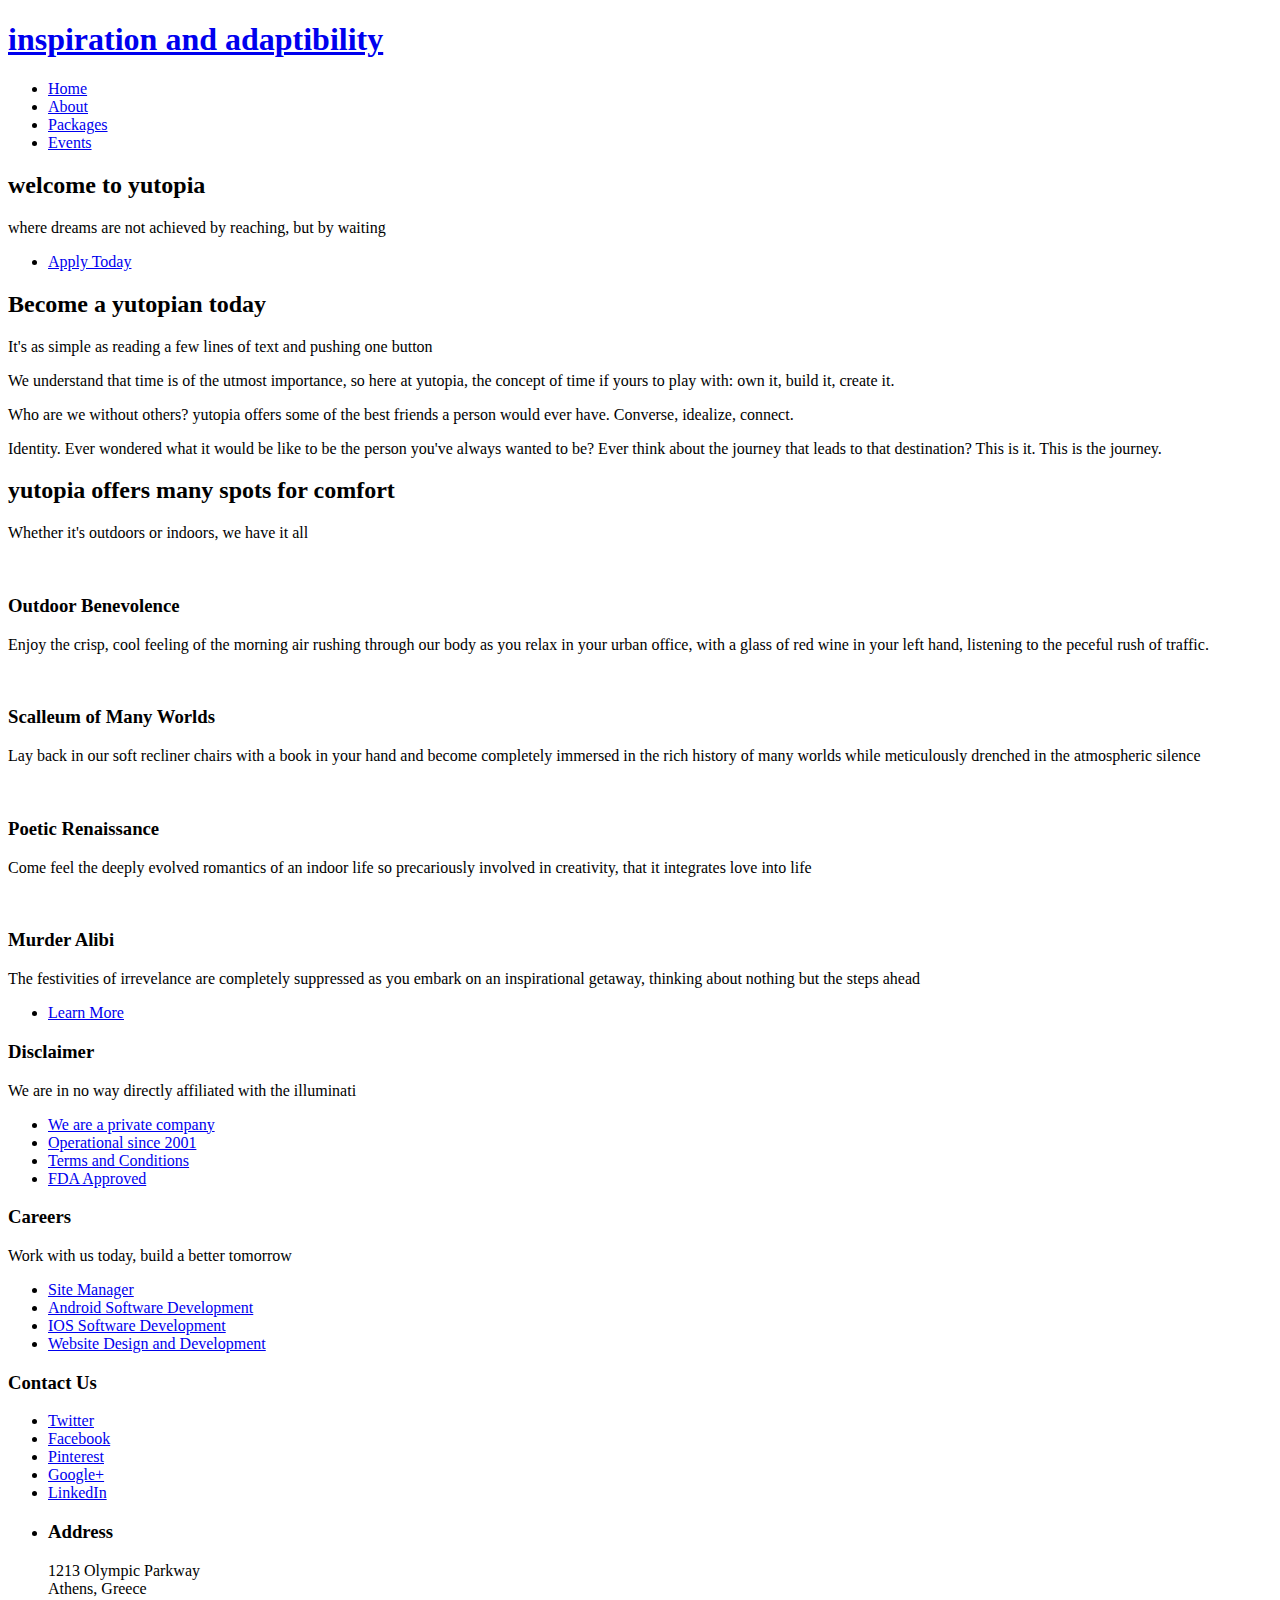
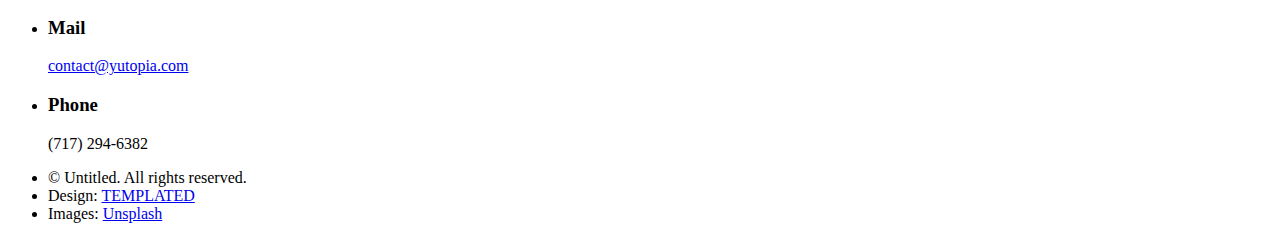
==== index.html @ 94e1f44a "added a link to my events page" ====
<!DOCTYPE html>
<!--
	Interphase by TEMPLATED
	templated.co @templatedco
	Released for free under the Creative Commons Attribution 3.0 license (templated.co/license)
-->
<html lang="en">
	<head>
		<meta charset="UTF-8">
		<title>Interphase by TEMPLATED</title>
		<meta http-equiv="content-type" content="text/html; charset=utf-8" />
		<meta name="description" content="" />
		<meta name="keywords" content="" />
		<!--[if lte IE 8]><script src="css/ie/html5shiv.js"></script><![endif]-->
		<script src="js/jquery.min.js"></script>
		<script src="js/skel.min.js"></script>
		<script src="js/skel-layers.min.js"></script>
		<script src="js/init.js"></script>
		<noscript>
			<link rel="stylesheet" href="css/skel.css" />
			<link rel="stylesheet" href="css/style.css" />
			<link rel="stylesheet" href="css/style-xlarge.css" />
		</noscript>
		<!--[if lte IE 8]><link rel="stylesheet" href="css/ie/v8.css" /><![endif]-->
	</head>
	<body class="landing">

		<!-- Header -->
			<header id="header">
				<h1><a href="index.html">inspiration and adaptibility</a></h1>
				<nav id="nav">
					<ul>
						<li><a href="index.html">Home</a></li>
						<li><a href="about.html">About</a></li>
						<li><a href="packages.html">Packages</a></li>
						<li><a href="https://students.washington.edu/swifties/info101/yulong-events.html">Events</a></li>
					</ul>
				</nav>
			</header>

		<!-- Banner -->
			<section id="banner">
				<h2>welcome to yutopia</h2>
				<p>where dreams are not achieved by reaching, but by waiting</p>
				<ul class="actions">
					<li>
						<a target="_blank" href="http://students.washington.edu/swifties/info101/jobApp.html#" class="button big">Apply Today</a>
					</li>
				</ul>
			</section>

		<!-- One -->
			<section id="one" class="wrapper style1 align-center">
				<div class="container">
					<header>
						<h2>Become a yutopian today</h2>
						<p>It's as simple as reading a few lines of text and pushing one button</p>
					</header>
					<div class="row 200%">
						<section class="4u 12u$(small)">
							<i class="icon big rounded fa-clock-o"></i>
							<p>We understand that time is of the utmost importance, so here at yutopia, the concept of time if yours to play with: own it, build it, create it.</p>
						</section>
						<section class="4u 12u$(small)">
							<i class="icon big rounded fa-comments"></i>
							<p>Who are we without others? yutopia offers some of the best friends a person would ever have. Converse, idealize, connect.</p>
						</section>
						<section class="4u$ 12u$(small)">
							<i class="icon big rounded fa-user"></i>
							<p>Identity. Ever wondered what it would be like to be the person you've always wanted to be? Ever think about the journey that leads to that destination? This is it. This is the journey.</p>
						</section>
					</div>
				</div>
			</section>

		<!-- Two -->
			<section id="two" class="wrapper style2 align-center">
				<div class="container">
					<header>
						<h2>yutopia offers many spots for comfort</h2>
						<p>Whether it's outdoors or indoors, we have it all</p>
					</header>
					<div class="row">
						<section class="feature 6u 12u$(small)">
							<img class="image fit" src="images/pic01.jpg" alt="" />
							<h3 class="title">Outdoor Benevolence</h3>
							<p>Enjoy the crisp, cool feeling of the morning air rushing through our body as you relax in your urban office, with a glass of red wine in your left hand, listening to the peceful rush of traffic.</p>
						</section>
						<section class="feature 6u$ 12u$(small)">
							<img class="image fit" src="images/pic02.jpg" alt="" />
							<h3 class="title">Scalleum of Many Worlds</h3>
							<p>Lay back in our soft recliner chairs with a book in your hand and become completely immersed in the rich history of many worlds while meticulously drenched in the atmospheric silence</p>
						</section>
						<section class="feature 6u 12u$(small)">
							<img class="image fit" src="images/pic03.jpg" alt="" />
							<h3 class="title">Poetic Renaissance</h3>
							<p>Come feel the deeply evolved romantics of an indoor life so precariously involved in creativity, that it integrates love into life</p>
						</section>
						<section class="feature 6u$ 12u$(small)">
							<img class="image fit" src="images/pic04.jpg" alt="" />
							<h3 class="title">Murder Alibi</h3>
							<p>The festivities of irrevelance are completely suppressed as you embark on an inspirational getaway, thinking about nothing but the steps ahead</p>
						</section>
					</div>
					<footer>
						<ul class="actions">
							<li>
								<a href="generic.html" class="button alt big learnmore">Learn More</a>
							</li>
						</ul>
					</footer>
				</div>
			</section>

		<!-- Footer -->
			<footer id="footer">
				<div class="container">
					<div class="row">
						<section class="4u 6u(medium) 12u$(small)">
							<h3>Disclaimer</h3>
							<p>We are in no way directly affiliated with the illuminati</p>
							<ul class="alt">
								<li><a href="#">We are a private company</a></li>
								<li><a href="#">Operational since 2001</a></li>
								<li><a href="#">Terms and Conditions</a></li>
								<li><a href="#">FDA Approved</a></li>
							</ul>
						</section>
						<section class="4u 6u$(medium) 12u$(small)">
							<h3>Careers</h3>
							<p>Work with us today, build a better tomorrow</p>
							<ul class="alt">
								<li><a href="#">Site Manager</a></li>
								<li><a href="#">Android Software Development</a></li>
								<li><a href="#">IOS Software Development</a></li>
								<li><a href="#">Website Design and Development</a></li>
							</ul>
						</section>
						<section class="4u$ 12u$(medium) 12u$(small)">
							<h3>Contact Us</h3>
							<ul class="icons">
								<li><a href="#" class="icon rounded fa-twitter"><span class="label">Twitter</span></a></li>
								<li><a href="#" class="icon rounded fa-facebook"><span class="label">Facebook</span></a></li>
								<li><a href="#" class="icon rounded fa-pinterest"><span class="label">Pinterest</span></a></li>
								<li><a href="#" class="icon rounded fa-google-plus"><span class="label">Google+</span></a></li>
								<li><a href="#" class="icon rounded fa-linkedin"><span class="label">LinkedIn</span></a></li>
							</ul>
							<ul class="tabular">
								<li>
									<h3>Address</h3>
									1213 Olympic Parkway<br>
									Athens, Greece
								</li>
								<li>
									<h3>Mail</h3>
									<a href="#">contact@yutopia.com</a>
								</li>
								<li>
									<h3>Phone</h3>
									(717) 294-6382
								</li>
							</ul>
						</section>
					</div>
					<ul class="copyright">
						<li>&copy; Untitled. All rights reserved.</li>
						<li>Design: <a href="http://templated.co">TEMPLATED</a></li>
						<li>Images: <a href="http://unsplash.com">Unsplash</a></li>
					</ul>
				</div>
			</footer>

	</body>
</html>
---- css/style.css ----
@charset "UTF-8";
@import url(font-awesome.min.css);
@import url("http://fonts.googleapis.com/css?family=Lato:300,400");

/*
	Interphase by TEMPLATED
	templated.co @templatedco
	Released for free under the Creative Commons Attribution 3.0 license (templated.co/license)
*/

/* Basic */

	.answer {
		margin-bottom: 3%;
	}

	.learnmore {
		text-align: center;
	}

	body {
		background: #fff;
		font-family: arial;
	}

	body, input, select, textarea {
		color: #444;
		font-family: "Lato", Helvetica, sans-serif;
		font-size: 15pt;
		font-weight: 300;
		line-height: 1.65em;
	}

	a {
		color: #4dac71;
		text-decoration: underline;
	}

		a:hover {
			text-decoration: none;
		}

	strong, b {
		color: #666;
		font-weight: 400;
	}

	em, i {
		font-style: italic;
	}

	p {
		margin: 0 0 2em 0;
	}

	h1, h2, h3, h4, h5, h6 {
		color: #666;
		font-weight: 300;
		line-height: 1em;
		margin: 0 0 1em 0;
	}

		h1 a, h2 a, h3 a, h4 a, h5 a, h6 a {
			color: inherit;
			text-decoration: none;
		}

	h2 {
		font-size: 1.75em;
		line-height: 1.5em;
	}

	h3 {
		font-size: 1.35em;
		line-height: 1.5em;
	}

	h4 {
		font-size: 1.1em;
		line-height: 1.5em;
	}

	h5 {
		font-size: 0.9em;
		line-height: 1.5em;
	}

	h6 {
		font-size: 0.7em;
		line-height: 1.5em;
	}

	sub {
		font-size: 0.8em;
		position: relative;
		top: 0.5em;
	}

	sup {
		font-size: 0.8em;
		position: relative;
		top: -0.5em;
	}

	hr {
		border: 0;
		border-bottom: medium 1px rgba(144, 144, 144, 0.25);
		margin: 2em 0;
	}

		hr.major {
			margin: 3em 0;
		}

	blockquote {
		border-left: solid 4px rgba(144, 144, 144, 0.25);
		font-style: italic;
		margin: 0 0 2em 0;
		padding: 0.5em 0 0.5em 2em;
	}

	code {
		background: rgba(144, 144, 144, 0.075);
		border-radius: 4px;
		border: solid 1px rgba(144, 144, 144, 0.25);
		font-family: "Courier New", monospace;
		font-size: 0.9em;
		margin: 0 0.25em;
		padding: 0.25em 0.65em;
	}

	pre {
		-webkit-overflow-scrolling: touch;
		font-family: "Courier New", monospace;
		font-size: 0.9em;
		margin: 0 0 2em 0;
	}

		pre code {
			display: block;
			line-height: 1.75em;
			padding: 1em 1.5em;
			overflow-x: auto;
		}

	.align-left {
		text-align: left;
	}

	.align-center {
		text-align: center;
	}

	.align-right {
		text-align: right;
	}

/* Section/Article */

	section.special, article.special {
		text-align: center;
	}

	header p {
		position: relative;
		margin: 0 0 1.5em 0;
	}

	header h2 + p {
		font-size: 1.25em;
		margin-top: -1em;
		line-height: 1.5em;
	}

	header h3 + p {
		font-size: 1.1em;
		margin-top: -0.8em;
		line-height: 1.5em;
	}

	header h4 + p,
	header h5 + p,
	header h6 + p {
		font-size: 0.9em;
		margin-top: -0.6em;
		line-height: 1.5em;
	}

	header.major {
		text-align: center;
		margin-bottom: 3em;
	}

		header.major h2 {
			font-size: 3em;
		}

		header.major p {
			border-top: medium double rgba(144, 144, 144, 0.25);
			display: inline-block;
			padding: 2em 2em 0 2em;
		}

/* Form */

	form {
		margin: 0 0 2em 0;
	}

	label {
		color: #666;
		display: block;
		font-size: 0.9em;
		font-weight: 400;
		margin: 0 0 1em 0;
	}

	input[type="text"],
	input[type="password"],
	input[type="email"],
	select,
	textarea {
		-moz-appearance: none;
		-webkit-appearance: none;
		-o-appearance: none;
		-ms-appearance: none;
		appearance: none;
		background: rgba(144, 144, 144, 0.075);
		border-radius: 4px;
		border: none;
		border: solid 1px rgba(144, 144, 144, 0.25);
		color: inherit;
		display: block;
		outline: 0;
		padding: 0 1em;
		text-decoration: none;
		width: 100%;
	}

		input[type="text"]:invalid,
		input[type="password"]:invalid,
		input[type="email"]:invalid,
		select:invalid,
		textarea:invalid {
			box-shadow: none;
		}

		input[type="text"]:focus,
		input[type="password"]:focus,
		input[type="email"]:focus,
		select:focus,
		textarea:focus {
			border-color: #4dac71;
			box-shadow: 0 0 0 1px #4dac71;
		}

	.select-wrapper {
		text-decoration: none;
		display: block;
		position: relative;
	}

		.select-wrapper:before {
			content: "";
			-moz-osx-font-smoothing: grayscale;
			-webkit-font-smoothing: antialiased;
			font-family: FontAwesome;
			font-style: normal;
			font-weight: normal;
			text-transform: none !important;
		}

		.select-wrapper:before {
			color: rgba(144, 144, 144, 0.25);
			display: block;
			height: 2.75em;
			line-height: 2.75em;
			pointer-events: none;
			position: absolute;
			right: 0;
			text-align: center;
			top: 0;
			width: 2.75em;
		}

		.select-wrapper select::-ms-expand {
			display: none;
		}

	input[type="text"],
	input[type="password"],
	input[type="email"],
	select {
		height: 2.75em;
	}

	textarea {
		padding: 0.75em 1em;
	}

	input[type="checkbox"],
	input[type="radio"] {
		-moz-appearance: none;
		-webkit-appearance: none;
		-o-appearance: none;
		-ms-appearance: none;
		appearance: none;
		display: block;
		float: left;
		margin-right: -2em;
		opacity: 0;
		width: 1em;
		z-index: -1;
	}

		input[type="checkbox"] + label,
		input[type="radio"] + label {
			text-decoration: none;
			color: #444;
			cursor: pointer;
			display: inline-block;
			font-size: 1em;
			font-weight: 300;
			padding-left: 2.4em;
			padding-right: 0.75em;
			position: relative;
		}

			input[type="checkbox"] + label:before,
			input[type="radio"] + label:before {
				-moz-osx-font-smoothing: grayscale;
				-webkit-font-smoothing: antialiased;
				font-family: FontAwesome;
				font-style: normal;
				font-weight: normal;
				text-transform: none !important;
			}

			input[type="checkbox"] + label:before,
			input[type="radio"] + label:before {
				background: rgba(144, 144, 144, 0.075);
				border-radius: 4px;
				border: solid 1px rgba(144, 144, 144, 0.25);
				content: '';
				display: inline-block;
				height: 1.65em;
				left: 0;
				line-height: 1.58125em;
				position: absolute;
				text-align: center;
				top: 0;
				width: 1.65em;
			}

		input[type="checkbox"]:checked + label:before,
		input[type="radio"]:checked + label:before {
			background: #3ba666;
			border-color: #3ba666;
			color: #ffffff;
			content: '\f00c';
		}

		input[type="checkbox"]:focus + label:before,
		input[type="radio"]:focus + label:before {
			border-color: #4dac71;
			box-shadow: 0 0 0 1px #4dac71;
		}

	input[type="checkbox"] + label:before {
		border-radius: 4px;
	}

	input[type="radio"] + label:before {
		border-radius: 100%;
	}

	::-webkit-input-placeholder {
		color: #888 !important;
		opacity: 1.0;
	}

	:-moz-placeholder {
		color: #888 !important;
		opacity: 1.0;
	}

	::-moz-placeholder {
		color: #888 !important;
		opacity: 1.0;
	}

	:-ms-input-placeholder {
		color: #888 !important;
		opacity: 1.0;
	}

	.formerize-placeholder {
		color: #888 !important;
		opacity: 1.0;
	}

/* Box */

	.box {
		border-radius: 4px;
		border: solid 1px rgba(144, 144, 144, 0.25);
		margin-bottom: 2em;
		padding: 1.5em;
	}

		.box > :last-child,
		.box > :last-child > :last-child,
		.box > :last-child > :last-child > :last-child {
			margin-bottom: 0;
		}

		.box.alt {
			border: 0;
			border-radius: 0;
			padding: 0;
		}

/* Icon */

	.icon {
		text-decoration: none;
		border-bottom: none;
		position: relative;
	}

		.icon:before {
			-moz-osx-font-smoothing: grayscale;
			-webkit-font-smoothing: antialiased;
			font-family: FontAwesome;
			font-style: normal;
			font-weight: normal;
			text-transform: none !important;
		}

		.icon > .label {
			display: none;
		}

		.icon.rounded {
			border-radius: 100%;
			border: 1px solid #4dac71;
			display: inline-block;
			height: 2em;
			line-height: 2em;
			text-align: center;
			width: 2em;
		}

			.icon.rounded.big {
				font-size: 3.5em;
			}

/* Image */

	.image {
		border-radius: 4px;
		border: 0;
		display: inline-block;
		position: relative;
	}

		.image img {
			border-radius: 4px;
			display: block;
		}

		.image.left {
			float: left;
			padding: 0 1.5em 1em 0;
			top: 0.25em;
		}

		.image.right {
			float: right;
			padding: 0 0 1em 1.5em;
			top: 0.25em;
		}

		.image.left, .image.right {
			max-width: 40%;
		}

			.image.left img, .image.right img {
				width: 100%;
			}

		.image.fit {
			display: block;
			margin: 0 0 2em 0;
			width: 100%;
		}

			.image.fit img {
				width: 100%;
			}

/* List */

	ol {
		list-style: decimal;
		margin: 0 0 2em 0;
		padding-left: 1.25em;
	}

		ol li {
			padding-left: 0.25em;
		}

	ul {
		list-style: disc;
		margin: 0 0 2em 0;
		padding-left: 1em;
	}

		ul li {
			padding-left: 0.5em;
		}

		ul.alt {
			list-style: none;
			padding-left: 0;
		}

			ul.alt li {
				border-top: solid 1px rgba(144, 144, 144, 0.25);
				padding: 0.8em 0;
			}

				ul.alt li:first-child {
					border-top: 0;
					padding-top: 0;
				}

		ul.icons {
			cursor: default;
			list-style: none;
			padding-left: 0;
		}

			ul.icons li {
				display: inline-block;
				padding: 0 1em 0 0;
			}

				ul.icons li:last-child {
					padding-right: 0;
				}

		ul.actions {
			cursor: default;
			list-style: none;
			padding-left: 0;
		}

			ul.actions li {
				display: inline-block;
				padding: 0 1em 0 0;
				vertical-align: middle;
			}

				ul.actions li:last-child {
					padding-right: 0;
				}

			ul.actions.small li {
				padding: 0 0.5em 0 0;
			}

			ul.actions.vertical li {
				display: block;
				padding: 1em 0 0 0;
			}

				ul.actions.vertical li:first-child {
					padding-top: 0;
				}

				ul.actions.vertical li > * {
					margin-bottom: 0;
				}

			ul.actions.vertical.small li {
				padding: 0.5em 0 0 0;
			}

				ul.actions.vertical.small li:first-child {
					padding-top: 0;
				}

			ul.actions.fit {
				display: table;
				margin-left: -1em;
				padding: 0;
				table-layout: fixed;
				width: calc(100% + 1em);
			}

				ul.actions.fit li {
					display: table-cell;
					padding: 0 0 0 1em;
				}

					ul.actions.fit li > * {
						margin-bottom: 0;
					}

				ul.actions.fit.small {
					margin-left: -0.5em;
					width: calc(100% + 0.5em);
				}

					ul.actions.fit.small li {
						padding: 0 0 0 0.5em;
					}

		ul.tabular {
			list-style: outside none none;
			padding: 0px;
		}

			ul.tabular li {
				border-top: solid 1px rgba(144, 144, 144, 0.25);
				line-height: 1.75em;
				margin: 1.5em 0px 0px;
				padding-left: 7em;
				padding-top: 12px;
				position: relative;
			}

				ul.tabular li:first-child {
					border-top: 0;
					margin-top: 0;
				}

				ul.tabular li h3 {
					left: 0px;
					position: absolute;
					text-align: center;
					top: 12px;
					vertical-align: top;
					width: 1em;
				}

	dl {
		margin: 0 0 2em 0;
	}

/* Table */

	.table-wrapper {
		-webkit-overflow-scrolling: touch;
		overflow-x: auto;
	}

	table {
		margin: 0 0 2em 0;
		width: 100%;
	}

		table tbody tr {
			border: solid 1px rgba(144, 144, 144, 0.25);
			border-left: 0;
			border-right: 0;
		}

			table tbody tr:nth-child(2n + 1) {
				background-color: rgba(144, 144, 144, 0.075);
			}

		table td {
			padding: 0.75em 0.75em;
		}

		table th {
			color: #666;
			font-size: 0.9em;
			font-weight: 400;
			padding: 0 0.75em 0.75em 0.75em;
			text-align: left;
		}

		table thead {
			border-bottom: solid 2px rgba(144, 144, 144, 0.25);
		}

		table tfoot {
			border-top: solid 2px rgba(144, 144, 144, 0.25);
		}

		table.alt {
			border-collapse: separate;
		}

			table.alt tbody tr td {
				border: solid 1px rgba(144, 144, 144, 0.25);
				border-left-width: 0;
				border-top-width: 0;
			}

				table.alt tbody tr td:first-child {
					border-left-width: 1px;
				}

			table.alt tbody tr:first-child td {
				border-top-width: 1px;
			}

			table.alt thead {
				border-bottom: 0;
			}

			table.alt tfoot {
				border-top: 0;
			}

/* Button */

	input[type="submit"],
	input[type="reset"],
	input[type="button"],
	.button {
		-moz-appearance: none;
		-webkit-appearance: none;
		-o-appearance: none;
		-ms-appearance: none;
		appearance: none;
		-moz-transition: background-color 0.2s ease-in-out, color 0.2s ease-in-out;
		-webkit-transition: background-color 0.2s ease-in-out, color 0.2s ease-in-out;
		-o-transition: background-color 0.2s ease-in-out, color 0.2s ease-in-out;
		-ms-transition: background-color 0.2s ease-in-out, color 0.2s ease-in-out;
		transition: background-color 0.2s ease-in-out, color 0.2s ease-in-out;
		background-color: #3ba666;
		border-radius: 4px;
		border: 0;
		color: #ffffff !important;
		cursor: pointer;
		display: inline-block;
		font-weight: 400;
		height: 2.85em;
		line-height: 2.8em;
		padding: 0 2em;
		text-align: center;
		text-decoration: none;
		white-space: nowrap;
	}

		input[type="submit"]:hover,
		input[type="reset"]:hover,
		input[type="button"]:hover,
		.button:hover {
			background-color: #42b972;
		}

		input[type="submit"]:active,
		input[type="reset"]:active,
		input[type="button"]:active,
		.button:active {
			background-color: #34935a;
		}

		input[type="submit"].icon,
		input[type="reset"].icon,
		input[type="button"].icon,
		.button.icon {
			padding-left: 1.35em;
		}

			input[type="submit"].icon:before,
			input[type="reset"].icon:before,
			input[type="button"].icon:before,
			.button.icon:before {
				margin-right: 0.5em;
			}

		input[type="submit"].fit,
		input[type="reset"].fit,
		input[type="button"].fit,
		.button.fit {
			display: block;
			margin: 0 0 1em 0;
			width: 100%;
		}

		input[type="submit"].small,
		input[type="reset"].small,
		input[type="button"].small,
		.button.small {
			font-size: 0.8em;
		}

		input[type="submit"].big,
		input[type="reset"].big,
		input[type="button"].big,
		.button.big {
			font-size: 1.35em;
		}

		input[type="submit"].alt,
		input[type="reset"].alt,
		input[type="button"].alt,
		.button.alt {
			background-color: transparent;
			box-shadow: inset 0 0 0 2px rgba(144, 144, 144, 0.25);
			color: #666 !important;
		}

			input[type="submit"].alt:hover,
			input[type="reset"].alt:hover,
			input[type="button"].alt:hover,
			.button.alt:hover {
				background-color: rgba(144, 144, 144, 0.075);
			}

			input[type="submit"].alt:active,
			input[type="reset"].alt:active,
			input[type="button"].alt:active,
			.button.alt:active {
				background-color: rgba(144, 144, 144, 0.2);
			}

			input[type="submit"].alt.icon:before,
			input[type="reset"].alt.icon:before,
			input[type="button"].alt.icon:before,
			.button.alt.icon:before {
				color: #888;
			}

		input[type="submit"].special,
		input[type="reset"].special,
		input[type="button"].special,
		.button.special {
			background-color: #4dac71;
			color: #ffffff !important;
		}

			input[type="submit"].special:hover,
			input[type="reset"].special:hover,
			input[type="button"].special:hover,
			.button.special:hover {
				background-color: #5cb67e;
			}

			input[type="submit"].special:active,
			input[type="reset"].special:active,
			input[type="button"].special:active,
			.button.special:active {
				background-color: #459a65;
			}

		input[type="submit"].disabled, input[type="submit"]:disabled,
		input[type="reset"].disabled,
		input[type="reset"]:disabled,
		input[type="button"].disabled,
		input[type="button"]:disabled,
		.button.disabled,
		.button:disabled {
			background-color: #444 !important;
			box-shadow: inset 0 -0.15em 0 0 rgba(0, 0, 0, 0.15);
			color: #fff !important;
			cursor: default;
			opacity: 0.25;
		}

/* Header */

	body.landing #header {
		background-color: transparent;
		left: 0;
		position: absolute;
		top: 0;
	}

	#header {
		background-color: #202222;
		color: #ffffff;
		cursor: default;
		height: 4.75em;
		line-height: 4.75em;
		width: 100%;
		z-index: 10000;
	}

		#header h1 {
			color: #ffffff;
			height: inherit;
			left: 2.5em;
			line-height: inherit;
			margin: 0;
			padding: 0;
			position: absolute;
			top: 0;
		}

			#header h1 a {
				font-size: 1.25em;
			}

		#header nav {
			height: inherit;
			line-height: inherit;
			position: absolute;
			right: 2.75em;
			top: 0;
			vertical-align: middle;
		}

			#header nav > ul {
				list-style: none;
				margin: 0;
				padding-left: 0;
			}

				#header nav > ul > li {
					border-radius: 4px;
					display: inline-block;
					margin-left: 1.5em;
					padding-left: 0;
				}

					#header nav > ul > li a {
						-moz-transition: color 0.2s ease-in-out;
						-webkit-transition: color 0.2s ease-in-out;
						-o-transition: color 0.2s ease-in-out;
						-ms-transition: color 0.2s ease-in-out;
						transition: color 0.2s ease-in-out;
						color: #cee8d8;
						display: inline-block;
						text-decoration: none;
					}

						#header nav > ul > li a:hover {
							color: #ffffff;
						}

					#header nav > ul > li:first-child {
						margin-left: 0;
					}

					#header nav > ul > li .button {
						height: 2.25em;
						line-height: 2.25em;
						margin-bottom: 0;
						padding: 0 1em;
						position: relative;
						top: -0.075em;
						vertical-align: middle;
					}

		#header .container {
			position: relative;
		}

			#header .container h1 {
				left: 0;
			}

			#header .container nav {
				right: 0;
			}

/* Banner */

	#banner {
		background: url("images/overlay.png"), url("../images/banner.jpg");
		background-position: center;
		background-repeat: no-repeat;
		background-size: cover;
		color: #ffffff;
		padding: 16em 0em 14em;
		text-align: center;
	}

		#banner h2 {
			color: #ffffff;
			font-size: 3em;
			line-height: 1em;
			margin: 0 0 0.5em 0;
			padding: 0;
		}

		#banner p {
			font-size: 1.5em;
			margin: 1.5em 0 0 0;
		}

		#banner .actions {
			margin: 3em 0 0 0;
		}

		#banner .button {
			background-color: transparent;
			border: 1px solid #ffffff;
			font-weight: 300;
		}

			#banner .button:hover {
				background-color: rgba(255, 255, 255, 0.2);
			}

/* Wrapper */

	.wrapper {
		padding: 6em 0em 4em;
	}

		.wrapper.style1 {
			background-color: #3ba666;
			-moz-background-image: linear-gradient(60deg, #4dac71 50%, #3ba666 50%);
			-webkit-background-image: linear-gradient(60deg, #4dac71 50%, #3ba666 50%);
			-o-background-image: linear-gradient(60deg, #4dac71 50%, #3ba666 50%);
			-ms-background-image: linear-gradient(60deg, #4dac71 50%, #3ba666 50%);
			background-image: linear-gradient(60deg, #4dac71 50%, #3ba666 50%);
			color: #ffffff;
		}

			.wrapper.style1 header {
				margin-bottom: 4em;
			}

			.wrapper.style1 h2 {
				color: #ffffff;
			}

			.wrapper.style1 .icon.big {
				border-color: #ffffff;
				margin-bottom: 0.5em;
			}

		.wrapper.style2 .title, .wrapper.style2 header {
			border-bottom: medium double rgba(144, 144, 144, 0.25);
			padding-bottom: 1em;
		}

		.wrapper.style2 header {
			margin-bottom: 4em;
		}

		.wrapper.style2 .feature {
			margin: 0 0 2em 0;
		}

/* Footer */

	#footer {
		background: #202222;
		color: #888;
		padding: 6em 0em 4em;
	}

		#footer h2, #footer h3, #footer h4 {
			color: #ffffff;
		}

		#footer a {
			-moz-transition: all 0.2s ease-in-out;
			-webkit-transition: all 0.2s ease-in-out;
			-o-transition: all 0.2s ease-in-out;
			-ms-transition: all 0.2s ease-in-out;
			transition: all 0.2s ease-in-out;
			color: #888;
		}

			#footer a:active, #footer a:hover {
				color: #ffffff;
			}

		#footer .icons .rounded {
			border-color: #888;
			font-size: 1.5em;
		}

			#footer .icons .rounded:active, #footer .icons .rounded:hover {
				border-color: #ffffff;
			}

		#footer .copyright {
			font-size: 0.9em;
			margin: 2em 0 0 0;
			padding: 0;
			text-align: center;
		}

			#footer .copyright li {
				border-left: solid 1px rgba(144, 144, 144, 0.25);
				display: inline-block;
				list-style: none;
				margin-left: 1.5em;
				padding-left: 1.5em;
			}

				#footer .copyright li:first-child {
					border-left: 0;
					margin-left: 0;
					padding-left: 0;
				}
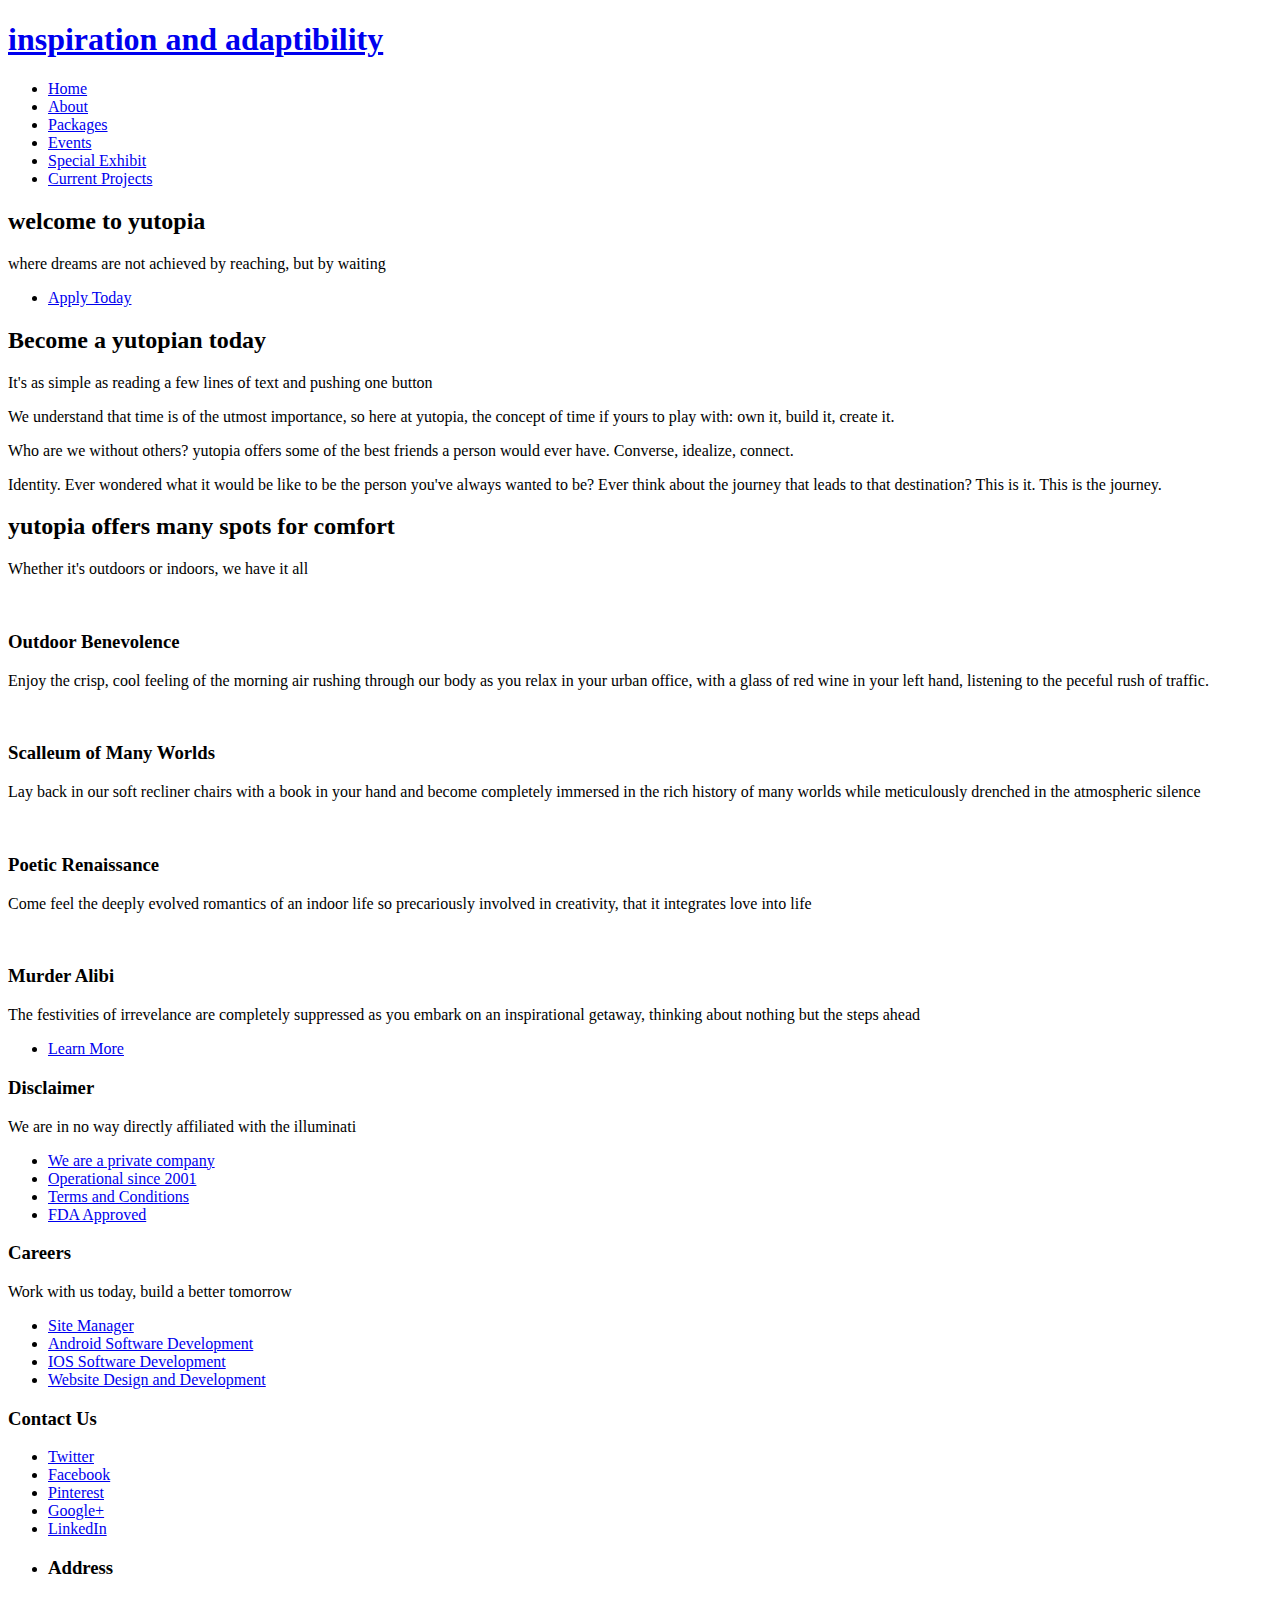
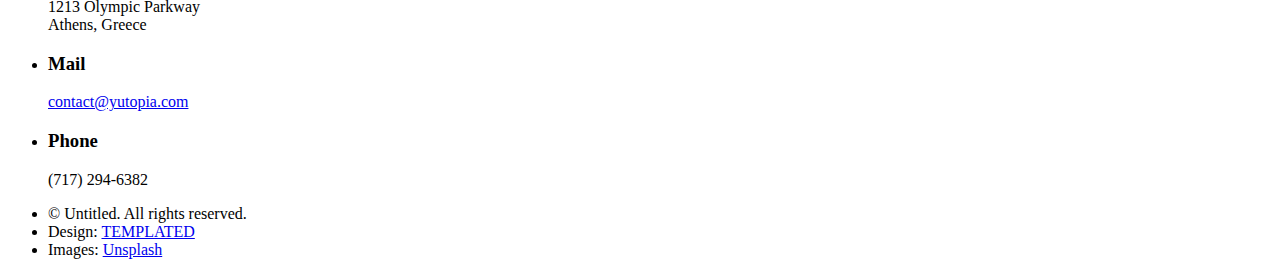
==== commit 2eea1f74: "added 2 more links in the navbars" ====
--- a/index.html
+++ b/index.html
@@ -34,6 +34,8 @@
 						<li><a href="about.html">About</a></li>
 						<li><a href="packages.html">Packages</a></li>
 						<li><a href="https://students.washington.edu/swifties/info101/yulong-events.html">Events</a></li>
+						<li><a href="https://students.washington.edu/swifties/info101/yulong-events-special.html">Special Exhibit</a></li>
+						<li><a target="_blank" href="https://github.com/yulongtan?tab=repositories">Current Projects</a></li>
 					</ul>
 				</nav>
 			</header>
